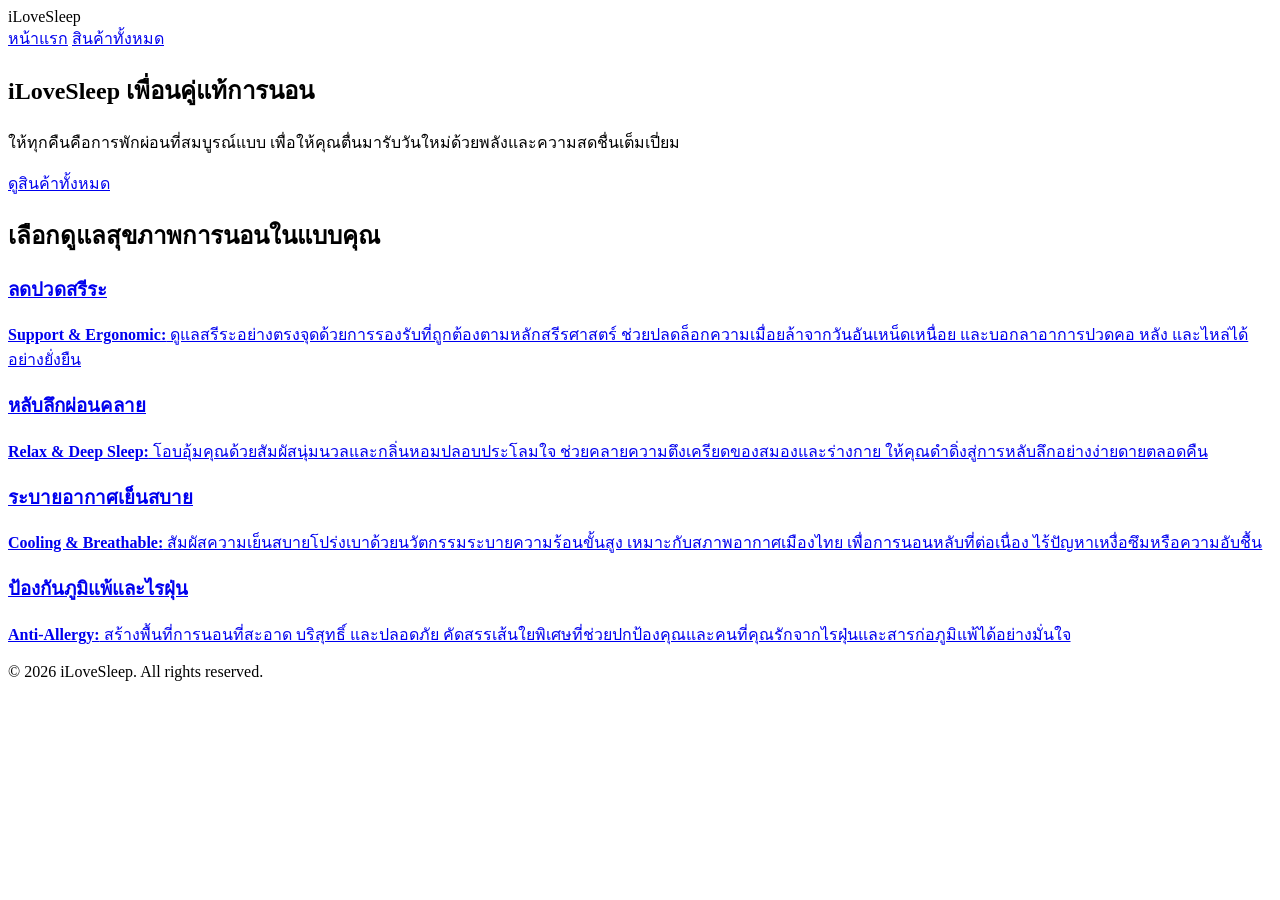
==== index.html @ 4ac8d971 "Rename index.html.txt to index.html" ====
<!DOCTYPE html>
<html lang="th">
<head>
    <meta charset="UTF-8">
    <meta name="viewport" content="width=device-width, initial-scale=1.0">
    <title>iLoveSleep - เพื่อนคู่แท้การนอน</title>
    <link rel="stylesheet" href="style.css">
</head>
<body>

    <header class="navbar">
        <div class="logo">iLoveSleep</div>
        <nav>
            <a href="index.html">หน้าแรก</a>
            <a href="product.html">สินค้าทั้งหมด</a>
        </nav>
    </header>

    <section class="hero">
        <div class="hero-content">
            <h1 class="brand-slogan">iLoveSleep เพื่อนคู่แท้การนอน</h1>
            <p class="brand-description">
                ให้ทุกคืนคือการพักผ่อนที่สมบูรณ์แบบ เพื่อให้คุณตื่นมารับวันใหม่ด้วยพลังและความสดชื่นเต็มเปี่ยม
            </p>
            <a href="product.html" class="btn-primary">ดูสินค้าทั้งหมด</a>
        </div>
    </section>

    <section class="health-moods">
        <h2>เลือกดูแลสุขภาพการนอนในแบบคุณ</h2>
        <div class="mood-grid">
            
            <a href="product.html?mood=support" class="mood-card mood-support">
                <h3>ลดปวดสรีระ</h3>
                <p><strong>Support & Ergonomic:</strong> ดูแลสรีระอย่างตรงจุดด้วยการรองรับที่ถูกต้องตามหลักสรีรศาสตร์ ช่วยปลดล็อกความเมื่อยล้าจากวันอันเหน็ดเหนื่อย และบอกลาอาการปวดคอ หลัง และไหล่ได้อย่างยั่งยืน</p>
            </a>

            <a href="product.html?mood=relax" class="mood-card mood-relax">
                <h3>หลับลึกผ่อนคลาย</h3>
                <p><strong>Relax & Deep Sleep:</strong> โอบอุ้มคุณด้วยสัมผัสนุ่มนวลและกลิ่นหอมปลอบประโลมใจ ช่วยคลายความตึงเครียดของสมองและร่างกาย ให้คุณดำดิ่งสู่การหลับลึกอย่างง่ายดายตลอดคืน</p>
            </a>

            <a href="product.html?mood=cooling" class="mood-card mood-cooling">
                <h3>ระบายอากาศเย็นสบาย</h3>
                <p><strong>Cooling & Breathable:</strong> สัมผัสความเย็นสบายโปร่งเบาด้วยนวัตกรรมระบายความร้อนขั้นสูง เหมาะกับสภาพอากาศเมืองไทย เพื่อการนอนหลับที่ต่อเนื่อง ไร้ปัญหาเหงื่อซึมหรือความอับชื้น</p>
            </a>

            <a href="product.html?mood=allergy" class="mood-card mood-allergy">
                <h3>ป้องกันภูมิแพ้และไรฝุ่น</h3>
                <p><strong>Anti-Allergy:</strong> สร้างพื้นที่การนอนที่สะอาด บริสุทธิ์ และปลอดภัย คัดสรรเส้นใยพิเศษที่ช่วยปกป้องคุณและคนที่คุณรักจากไรฝุ่นและสารก่อภูมิแพ้ได้อย่างมั่นใจ</p>
            </a>

        </div>
    </section>

    <footer>
        <p>&copy; 2026 iLoveSleep. All rights reserved.</p>
    </footer>

    <script src="script.js"></script>
</body>
</html>
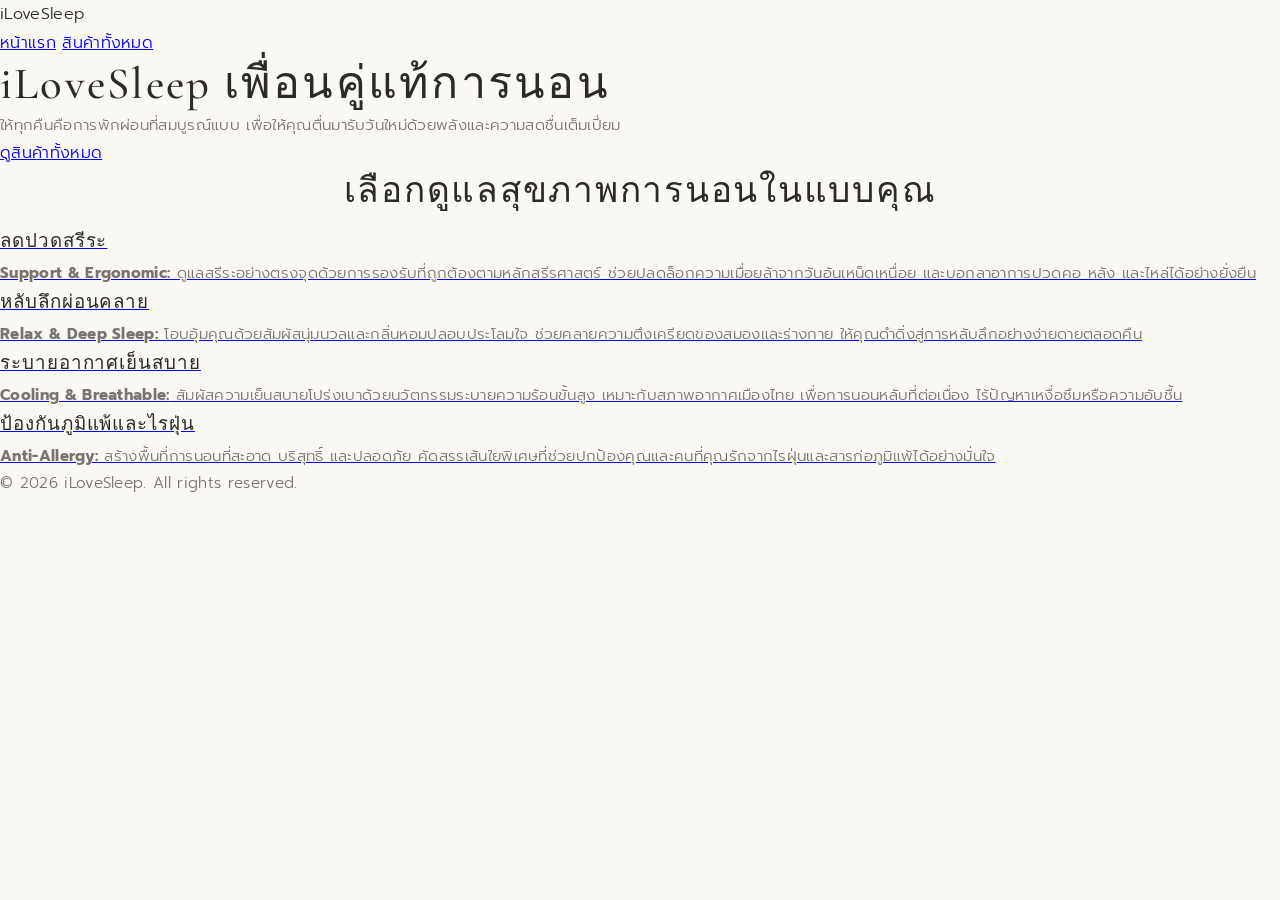
==== commit 1601aa44: "Update index.html" ====
--- a/index.html
+++ b/index.html
@@ -4,7 +4,7 @@
     <meta charset="UTF-8">
     <meta name="viewport" content="width=device-width, initial-scale=1.0">
     <title>iLoveSleep - เพื่อนคู่แท้การนอน</title>
-    <link rel="stylesheet" href="style.css">
+    <link rel="stylesheet" href="style.css?v=2">
 </head>
 <body>
 
--- a/style.css
+++ b/style.css
@@ -0,0 +1,219 @@
+/* ==========================================================================
+   iLoveSleep - Premium Wellness Bedding Theme
+   ========================================================================== */
+
+/* Import Google Fonts (Prompt for Clean Body / Playfair Display & Cormorant Garamond for Elegant Serif) */
+@import url('https://fonts.googleapis.com/css2?family=Cormorant+Garamond:wght@400;500;600&family=Prompt:wght@300;400;500&display=swap');
+
+:root {
+  /* Color Palette - Neutral base */
+  --bg-main: #FAF8F5;          /* ขาวครีมอุ่น */
+  --bg-card: #FFFFFF;          /* ขาวบริสุทธิ์สำหรับการ์ด */
+  --bg-subtle: #F3EFEA;        /* เบจอ่อน */
+  --text-main: #2C2A29;        /* เทาดำเข้ม นุ่มตา */
+  --text-muted: #78736F;       /* เทากลาง */
+  --border-color: #E2DDD7;     /* เส้นขอบบางนุ่มตา */
+  
+  /* Brand Accent */
+  --accent-sage: #8A9A86;       /* เขียวเซจ */
+  --accent-gold: #C5A059;       /* ทองอ่อนพรีเมียม */
+
+  /* Mood Accents (สำหรับจุดเน้นเล็กๆ) */
+  --mood-support: #8A9A86;     /* เขียวเซจ */
+  --mood-relax: #9BB0C1;       /* ฟ้าอมเทานุ่มๆ */
+  --mood-cooling: #B4D4E1;     /* ฟ้าเย็นอ่อน */
+  --mood-allergy: #E8D8C8;     /* ครีมอุ่น */
+
+  /* Typography */
+  --font-serif: 'Cormorant Garamond', 'TH Sarabun New', serif;
+  --font-sans: 'Prompt', -apple-system, BlinkMacSystemFont, sans-serif;
+
+  /* Layout Spacing */
+  --section-padding: 80px 20px;
+  --gap-large: 40px;
+  --gap-medium: 24px;
+}
+
+/* Base Styles */
+* {
+  box-sizing: border-box;
+  margin: 0;
+  padding: 0;
+}
+
+html {
+  scroll-behavior: smooth;
+}
+
+body {
+  background-color: var(--bg-main);
+  color: var(--text-main);
+  font-family: var(--font-sans);
+  font-weight: 300;
+  line-height: 1.8;
+  letter-spacing: 0.02em;
+  -webkit-font-smoothing: antialiased;
+}
+
+/* Headings */
+h1, h2, h3, h4 {
+  font-family: var(--font-serif);
+  font-weight: 500;
+  letter-spacing: 0.05em;
+  color: var(--text-main);
+}
+
+h1 {
+  font-size: 2.8rem;
+  line-height: 1.2;
+}
+
+h2 {
+  font-size: 2.2rem;
+  line-height: 1.3;
+  text-align: center;
+  margin-bottom: 12px;
+}
+
+p {
+  color: var(--text-muted);
+  font-size: 0.95rem;
+}
+
+/* Section Wrapper with Spacing */
+.section {
+  padding: var(--section-padding);
+  max-width: 1200px;
+  margin: 0 auto;
+}
+
+/* Mood Indicators (จุดแตะสีเบาๆ) */
+.heading-underline {
+  width: 40px;
+  height: 2px;
+  background-color: var(--accent-sage);
+  margin: 16px auto 0 auto;
+  border-radius: 1px;
+}
+
+.heading-underline.mood-support { background-color: var(--mood-support); }
+.heading-underline.mood-relax   { background-color: var(--mood-relax); }
+.heading-underline.mood-cooling { background-color: var(--mood-cooling); }
+.heading-underline.mood-allergy { background-color: var(--mood-allergy); }
+
+/* Mood Dot / Badge (แตะไอคอนเล็กๆ) */
+.mood-badge {
+  display: inline-flex;
+  align-items: center;
+  gap: 6px;
+  font-size: 0.8rem;
+  color: var(--text-muted);
+  text-transform: uppercase;
+  letter-spacing: 0.08em;
+}
+
+.mood-badge::before {
+  content: '';
+  display: inline-block;
+  width: 8px;
+  height: 8px;
+  border-radius: 50%;
+  background-color: var(--accent-sage);
+}
+
+.mood-badge[data-mood="support"]::before { background-color: var(--mood-support); }
+.mood-badge[data-mood="relax"]::before   { background-color: var(--mood-relax); }
+.mood-badge[data-mood="cooling"]::before { background-color: var(--mood-cooling); }
+.mood-badge[data-mood="allergy"]::before { background-color: var(--mood-allergy); }
+
+/* Buttons & Interactive Elements */
+.btn {
+  display: inline-block;
+  padding: 12px 28px;
+  font-family: var(--font-sans);
+  font-size: 0.85rem;
+  font-weight: 400;
+  letter-spacing: 0.1em;
+  text-transform: uppercase;
+  text-decoration: none;
+  background-color: transparent;
+  color: var(--text-main);
+  border: 1px solid var(--text-main);
+  border-radius: 0px; /* ทรงเหลี่ยมมินิมอล */
+  cursor: pointer;
+  transition: all 0.3s ease;
+}
+
+.btn:hover {
+  background-color: var(--text-main);
+  color: var(--bg-main);
+}
+
+.btn-accent {
+  border-color: var(--accent-sage);
+  color: var(--accent-sage);
+}
+
+.btn-accent:hover {
+  background-color: var(--accent-sage);
+  color: #FFFFFF;
+}
+
+/* Product Card Layout */
+.product-grid {
+  display: grid;
+  grid-template-columns: repeat(auto-fill, minmax(280px, 1fr));
+  gap: var(--gap-large);
+  margin-top: 40px;
+}
+
+.product-card {
+  background-color: var(--bg-card);
+  border: 1px solid var(--border-color);
+  padding: 20px;
+  display: flex;
+  flex-direction: column;
+  justify-content: space-between;
+  transition: transform 0.3s ease, box-shadow 0.3s ease;
+}
+
+.product-card:hover {
+  transform: translateY(-4px);
+  box-shadow: 0 12px 24px rgba(0, 0, 0, 0.03);
+}
+
+.product-image {
+  width: 100%;
+  aspect-ratio: 1 / 1;
+  object-fit: cover;
+  background-color: var(--bg-subtle);
+  margin-bottom: 20px;
+}
+
+.product-title {
+  font-size: 1.25rem;
+  margin-bottom: 8px;
+}
+
+.product-price {
+  font-family: var(--font-serif);
+  font-size: 1.3rem;
+  color: var(--text-main);
+  margin-top: 12px;
+}
+
+/* Responsive Utilities */
+@media (max-width: 768px) {
+  :root {
+    --section-padding: 50px 16px;
+    --gap-large: 24px;
+  }
+
+  h1 { font-size: 2.1rem; }
+  h2 { font-size: 1.75rem; }
+  
+  .product-grid {
+    grid-template-columns: repeat(auto-fill, minmax(220px, 1fr));
+    gap: 20px;
+  }
+}
